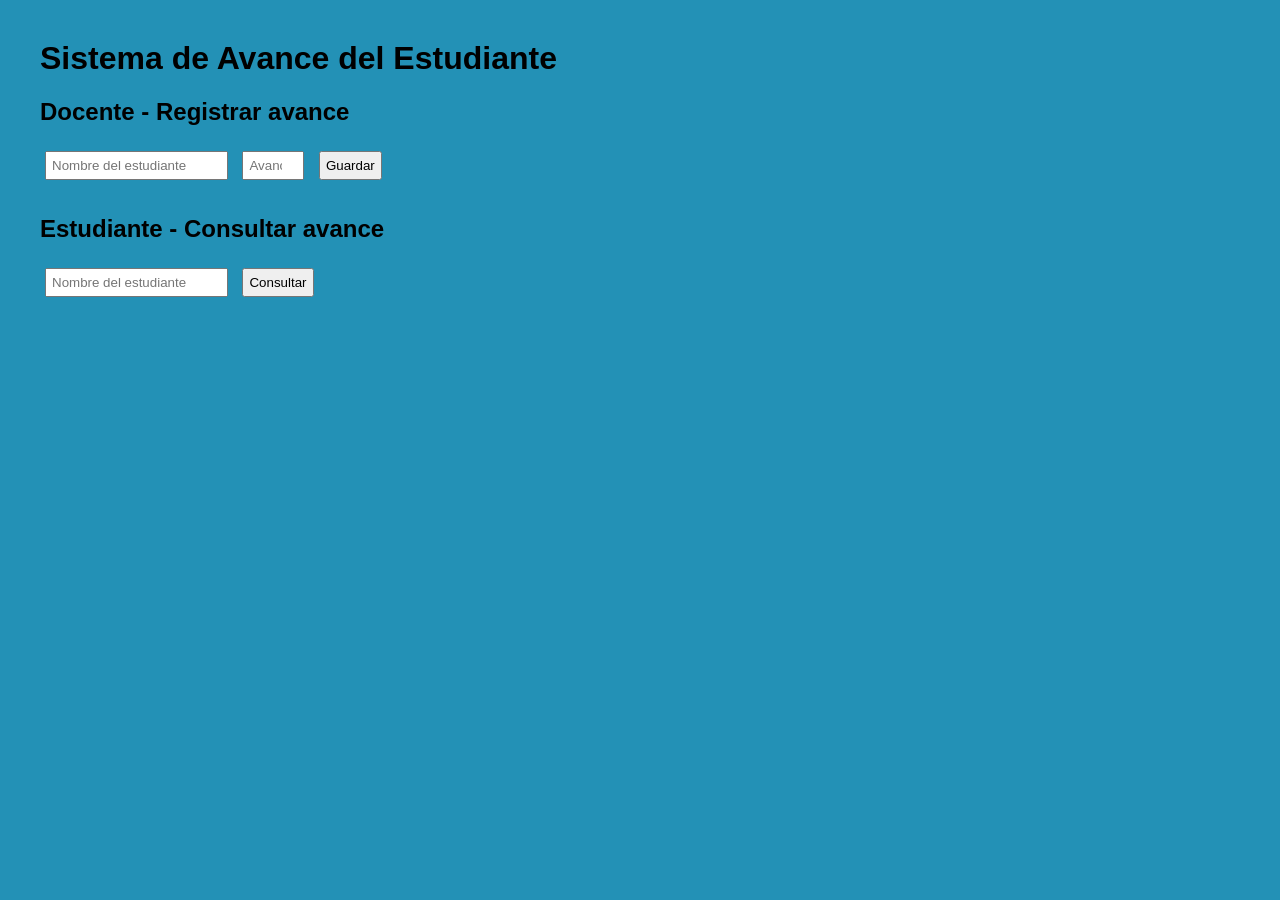
==== index.html @ 2f65b3c9 "Crear carpetas sugeridas por el profesor" ====
<!DOCTYPE html>
<html lang="es">
<head>
  <meta charset="UTF-8">
  <title>Seguimiento de Avance</title>
  <link rel="stylesheet" href="estilos/estilos.css">
  <style>
    body { font-family: Arial; margin: 40px; }
    input, button { margin: 5px; padding: 5px; }
    .seccion { margin-bottom: 30px; }

  </style>
  
</head>
<body>
 
  <h1>Sistema de Avance del Estudiante</h1>

  <!-- DOCENTE -->
  <div class="seccion">
    <h2>Docente - Registrar avance</h2>
    <input type="text" id="docEstudiante" placeholder="Nombre del estudiante">
    <input type="number" id="docAvance" placeholder="Avance (0-100)" min="0" max="100">
    <button onclick="guardarAvance()">Guardar</button>
    <p id="mensajeDocente"></p>
  </div>

  <!-- ESTUDIANTE -->
  <div class="seccion">
    <h2>Estudiante - Consultar avance</h2>
    <input type="text" id="estNombre" placeholder="Nombre del estudiante">
    <button onclick="consultarAvance()">Consultar</button>
    <p id="resultado"></p>
  </div>

  <script>
    function guardarAvance() {
      const nombre = document.getElementById("docEstudiante").value.trim();
      const avance = parseInt(document.getElementById("docAvance").value);

      if (!nombre || isNaN(avance) || avance < 0 || avance > 100) {
        document.getElementById("mensajeDocente").innerText = "Datos inválidos";
        return;
      }

      localStorage.setItem(nombre, avance);
      document.getElementById("mensajeDocente").innerText = "Avance guardado correctamente";
    }

    function consultarAvance() {
      const nombre = document.getElementById("estNombre").value.trim();
      const avance = localStorage.getItem(nombre);

      if (avance === null) {
        document.getElementById("resultado").innerText = "Estudiante no encontrado";
      } else {
        document.getElementById("resultado").innerText = 
          "El avance de " + nombre + " es: " + avance + "%";
      }
    }
  </script>

</body>
</html>
---- estilos/estilos.css ----
body 
{
    background-color: rgb(35, 145, 182);
}
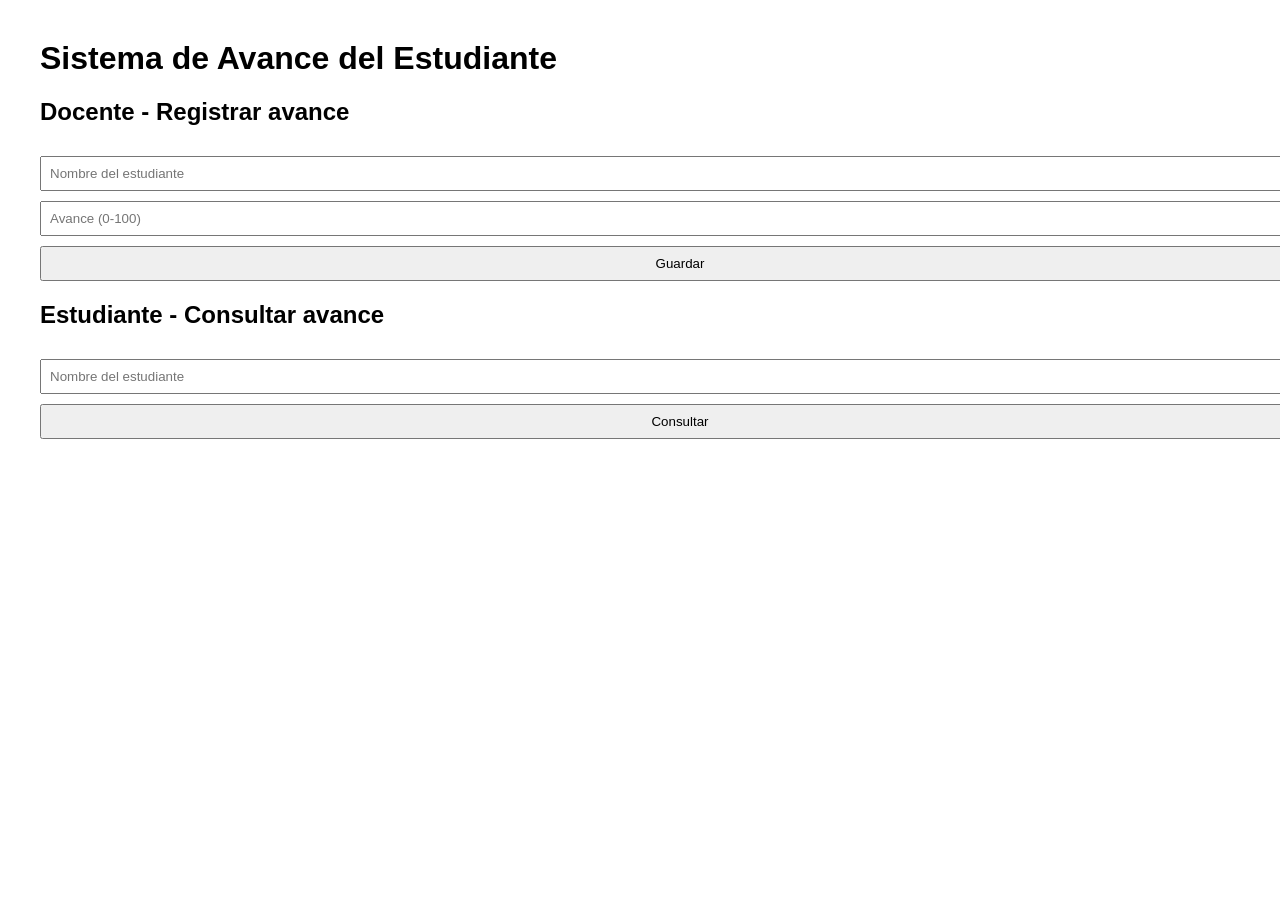
==== commit e63fb8f9: "agregar estilos ccs" ====
--- a/index.html
+++ b/index.html
@@ -3,13 +3,8 @@
 <head>
   <meta charset="UTF-8">
   <title>Seguimiento de Avance</title>
-  <link rel="stylesheet" href="estilos/estilos.css">
-  <style>
-    body { font-family: Arial; margin: 40px; }
-    input, button { margin: 5px; padding: 5px; }
-    .seccion { margin-bottom: 30px; }
+  <link rel="stylesheet" href="./estilos/estilos.css">
 
-  </style>
   
 </head>
 <body>
@@ -59,6 +54,20 @@
       }
     }
   </script>
+  <br>
+   <meta charset="UTF-8">
+    <title>Evaluación de Sesiones</title>
+  
+</head>
+<body>
+   <meta charset="UTF-8">
+    <title>Evaluación de Sesiones</title>
+
+</head>
+<body>
+
+
+
 
 </body>
 </html>
--- a/estilos/estilos.css
+++ b/estilos/estilos.css
@@ -1,4 +1,31 @@
-body 
-{
-    background-color: rgb(35, 145, 182);
+body{
+    background-image: url(https://www.ucatolica.edu.co/portal/wp-content/uploads/2024/08/Noticia-de-mentoring.jpg);
+    background-repeat: no-repeat;
+    background-size: cover;
+    background-position: center;
+    width:100%;
+    height:100%;
+    font-family: Arial, sans-serif;
+    margin: 40px;
 }
+.container {
+    background: white;
+    padding: 20px;
+    border-radius: 10px;
+    max-width: 500px;
+    margin: auto;
+    box-shadow: 0 0 10px rgba(0,0,0,0.1);
+}
+input, textarea, select, button {
+    width: 100%;
+    margin-top: 10px;
+    padding: 8px;
+}
+.error { color: red; }
+.success { color: green; }
+.resultado {
+    margin-top: 20px;
+    background: #eef;
+    padding: 10px;
+    border-radius: 8px;
+}
